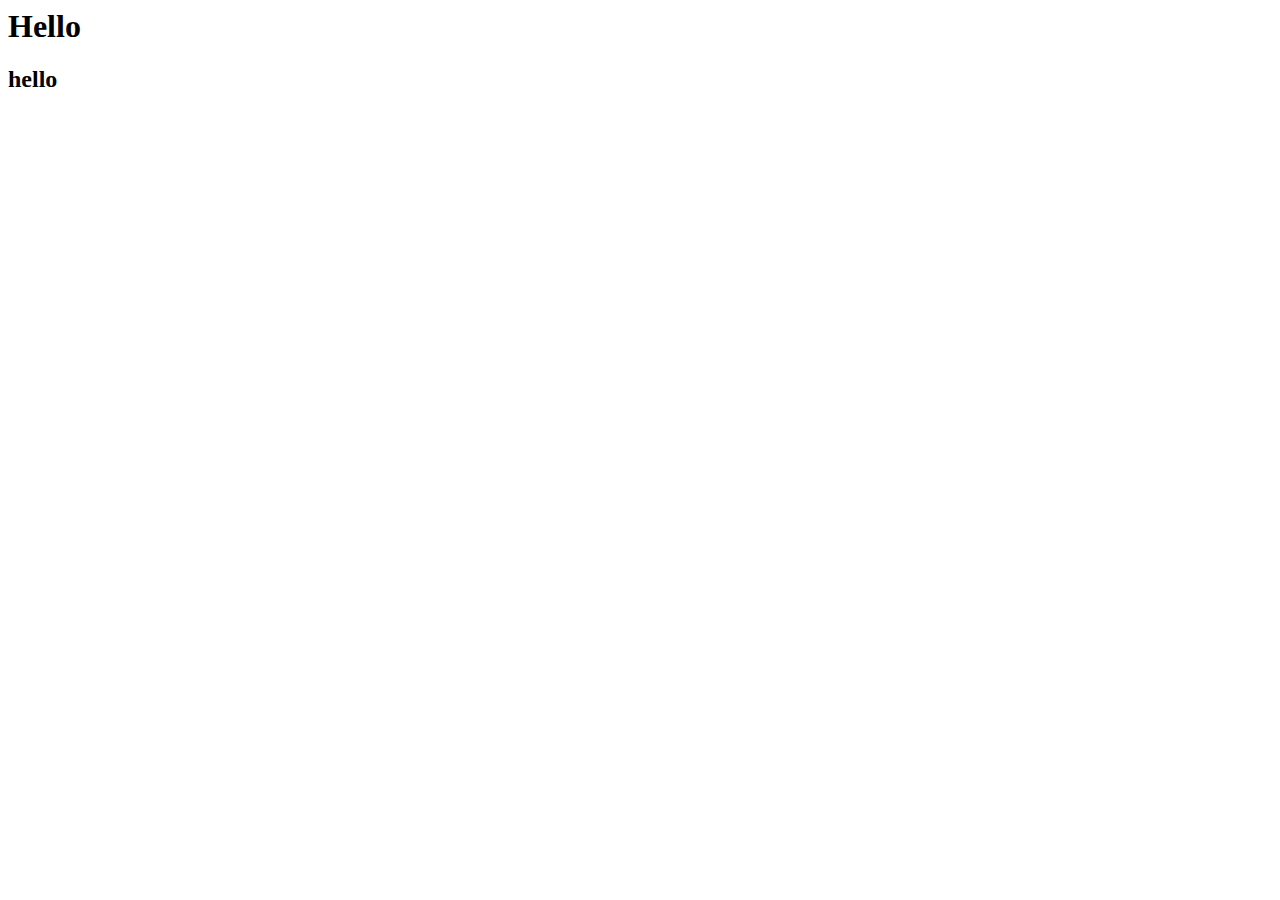
==== index.html @ 5eb70644 "Revert "Revert "Revert "Add jquery for offline use"""" ====
<!DOCTYPE>

<!--
Laurier students need to know if they have enough credit to graduate. The student enters his program 
(say, Computer Science) and the calendar year he wants to graduate from, and the courses he has taken. 
The app will tell the student if he has enough credit to graduate, if not, the app will tell him what 
credit he lacks (such as half a credit in a non-science subject). 
-->

<html>
	<head>
		<title>Alum</title>
		<link rel="stylesheet" href="jquery/jquery.mobile-1.4.5.css" />
		<script src="jquery/jquery-1.11.3.min.js"></script>
		<script>
			$(document).bind('mobileinit',function(){
			    $.mobile.changePage.defaults.changeHash = false;
			    $.mobile.hashListeningEnabled = false;
			    $.mobile.pushStateEnabled = false;
			});
			</script>
		<script src="jquery/jquery.mobile-1.4.5.js"></script>
		
		<body>
			<h1>Hello</h1>
			<h2>hello</h2>
		</body>

		
	</head>
	
</html>
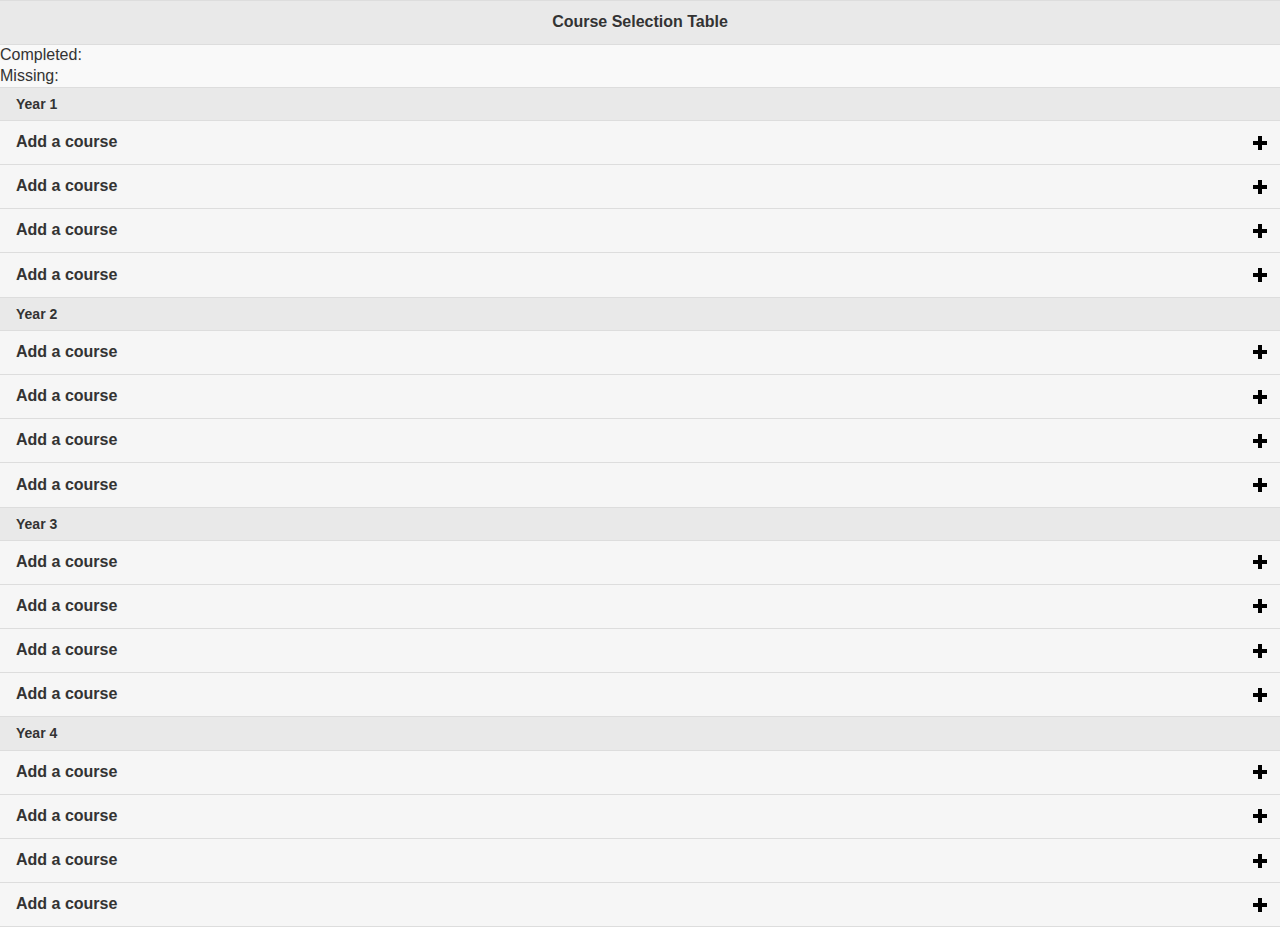
==== commit 469d50b6: "Revert "Revert "Revert "Revert "Add jquery for offline use""""" ====
--- a/index.html
+++ b/index.html
@@ -18,15 +18,46 @@
 			    $.mobile.hashListeningEnabled = false;
 			    $.mobile.pushStateEnabled = false;
 			});
-			</script>
+		</script>
 		<script src="jquery/jquery.mobile-1.4.5.js"></script>
-		
-		<body>
-			<h1>Hello</h1>
-			<h2>hello</h2>
-		</body>
+	</head>
 
-		
-	</head>
-	
+	<body>
+		<div data-role="page" id="table_head">
+			<div data-role="header" data-theme="a">
+				<h1>Course Selection Table</h1>
+			</div>
+
+			<div>Completed:</div>
+			<div id="test1"></div>
+			<div>Missing:</div>
+			<div id="test2"></div>
+
+			<script src="js/app.js"></script>
+			<div data-role="content" id="table">
+				<ul data-role="listview" data-filter="false" data-filter-placeholder="Filter Courses" class="ui-nodisc-icon ui-alt-icon">
+					<li data-role="list-divider">Year 1</li>
+					<li data-icon="plus"><a href="#">Add a course</a></li>		<!--variable list names-->
+					<li data-icon="plus"><a href="#">Add a course</a></li>
+					<li data-icon="plus"><a href="#">Add a course</a></li>
+					<li data-icon="plus"><a href="#">Add a course</a></li>
+					<li data-role="list-divider">Year 2</li>
+					<li data-icon="plus"><a href="#">Add a course</a></li>
+					<li data-icon="plus"><a href="#">Add a course</a></li>
+					<li data-icon="plus"><a href="#">Add a course</a></li>
+					<li data-icon="plus"><a href="#">Add a course</a></li>
+					<li data-role="list-divider">Year 3</li>
+					<li data-icon="plus"><a href="#">Add a course</a></li>
+					<li data-icon="plus"><a href="#">Add a course</a></li>
+					<li data-icon="plus"><a href="#">Add a course</a></li>
+					<li data-icon="plus"><a href="#">Add a course</a></li>
+					<li data-role="list-divider">Year 4</li>
+					<li data-icon="plus"><a href="#">Add a course</a></li>
+					<li data-icon="plus"><a href="#">Add a course</a></li>
+					<li data-icon="plus"><a href="#">Add a course</a></li>
+					<li data-icon="plus"><a href="#">Add a course</a></li>
+				</ul>
+			</div>
+		</div>
+	</body>	
 </html>	
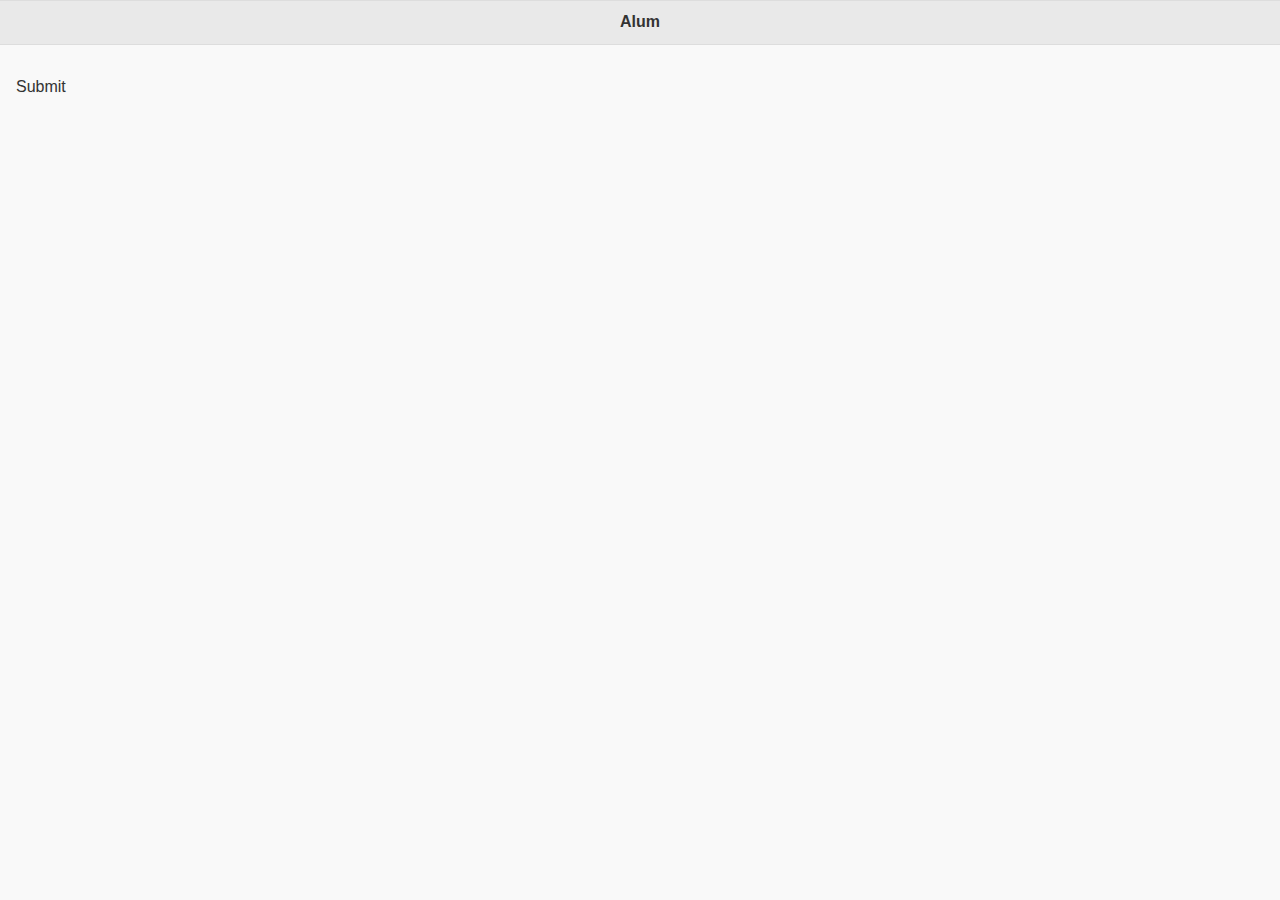
==== commit b280ffa6: "Sign In Page" ====
--- a/index.html
+++ b/index.html
@@ -20,20 +20,25 @@
 			});
 		</script>
 		<script src="jquery/jquery.mobile-1.4.5.js"></script>
+		<script src="js/app.js"></script>
 	</head>
 
+
+
+
 	<body>
-		<div data-role="page" id="table_head">
+		<div data-role="page" id="signIn">
 			<div data-role="header" data-theme="a">
-				<h1>Course Selection Table</h1>
-			</div>
-
-			<div>Completed:</div>
-			<div id="test1"></div>
-			<div>Missing:</div>
-			<div id="test2"></div>
-
-			<script src="js/app.js"></script>
+				<h1>Alum</h1></div>
+			<div data-role="content">
+				<p href="#" data-role="button" class="center-button" onClick="tablePage()">Submit</p></div>
+		</div>
+		
+		<div data-role="page" id="table">
+			<div data-role="header" data-theme="a">
+				<button href="#" class="ui-btn-left ui-btn ui-btn-inline ui-mini ui-corner-all ui-btn-icon-left ui-icon-arrow-l" onClick="signInPage()">Back</button>
+				<button href="#" class="ui-btn-right ui-btn ui-btn-inline ui-mini ui-corner-all ui-btn-icon-left ui-icon-home" onClick="signInPage()">Home</button>
+				<h1>Course Selection</h1></div>
 			<div data-role="content" id="table">
 				<ul data-role="listview" data-filter="false" data-filter-placeholder="Filter Courses" class="ui-nodisc-icon ui-alt-icon">
 					<li data-role="list-divider">Year 1</li>
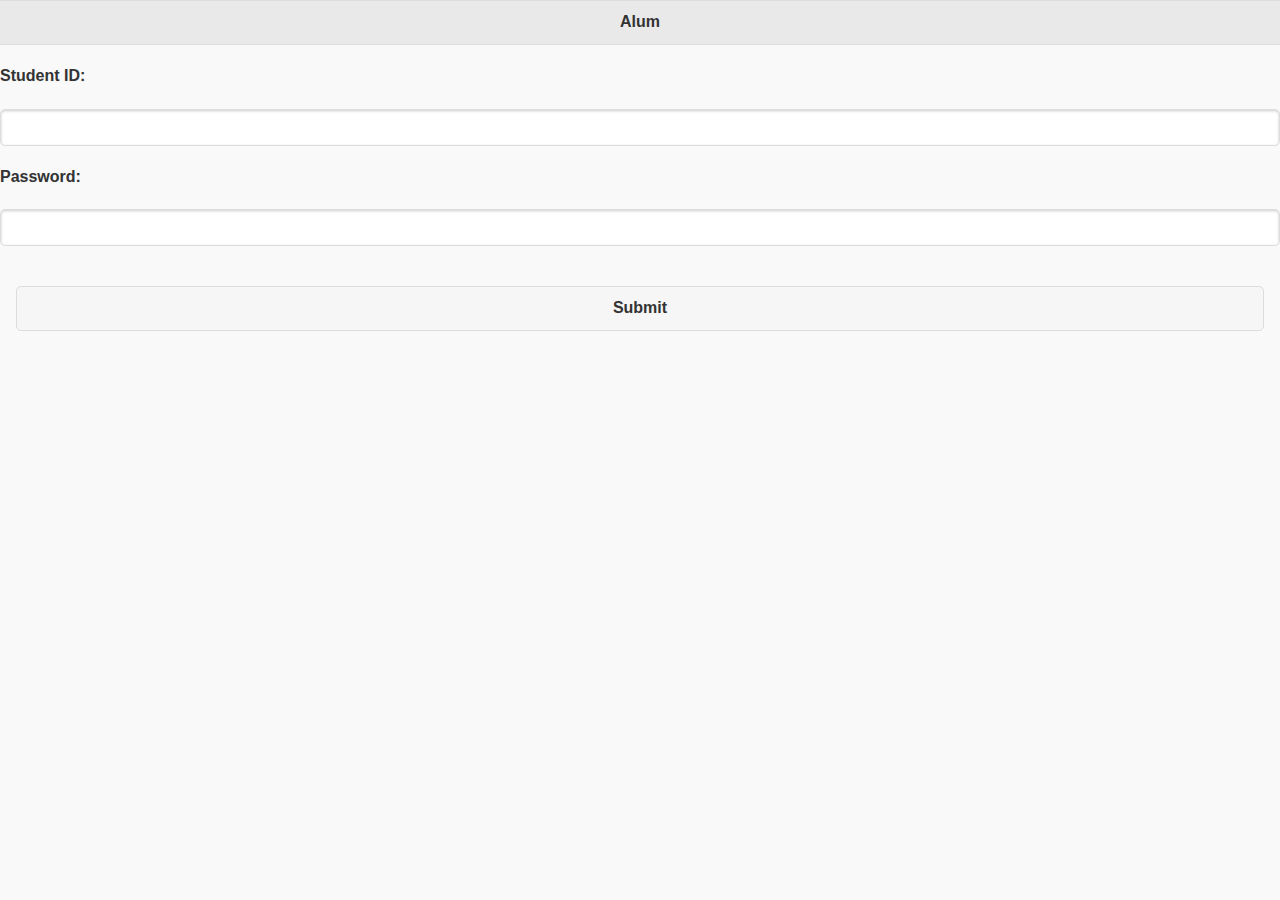
==== commit d5f9b384: "Update" ====
--- a/index.html
+++ b/index.html
@@ -25,18 +25,49 @@
 
 
 
-
 	<body>
 		<div data-role="page" id="signIn">
 			<div data-role="header" data-theme="a">
 				<h1>Alum</h1></div>
+			<div>
+				<form>
+					<h4 for="text">Student ID:</h4>
+					<input type="text" data-clear-btn="true" id="studentId" value=""></form></div>
+			<div>
+				<form>
+					<h4 for="password">Password:</h4>
+					<input type="password" data-clear-btn="true" id="password" value=""></form></div>
 			<div data-role="content">
-				<p href="#" data-role="button" class="center-button" onClick="tablePage()">Submit</p></div>
+				<div href="#" class="ui-btn ui-corner-all" onClick="programSelectPage()">Submit</div></div>
 		</div>
 		
+
+
+		<div data-role="page" id="programSelect">
+			<div data-role="header" data-theme="a">
+				<a href="#" data-rel="back" class="ui-btn-left ui-btn ui-icon-back ui-btn-icon-notext ui-shadow ui-corner-all" data-role="button" role="button">Back</a>
+				<button href="#" class="ui-btn-right ui-btn ui-btn-inline ui-mini ui-corner-all ui-btn-icon-left ui-icon-home" onClick="signInPage()">Home</button>
+				<h1>Program Selection</h1>
+			</div>
+			<div>
+				<!--year select wheel-->	
+				<h4 for="yearpicker">Expected Gradaution Year:</h4>
+				<select name="yearpicker" id="yearpicker"></select>
+				<script>
+					for (i = new Date().getFullYear(); i < 2050; i++){
+					    $('#yearpicker').append($('<option />').val(i).html(i));
+					}	
+				</script>
+			</div>
+			<div data-role="content">
+				<div href="#" class="ui-btn ui-corner-all" onClick="tablePage()">Submit</div></div>
+		</div>
+
+
+
 		<div data-role="page" id="table">
 			<div data-role="header" data-theme="a">
-				<button href="#" class="ui-btn-left ui-btn ui-btn-inline ui-mini ui-corner-all ui-btn-icon-left ui-icon-arrow-l" onClick="signInPage()">Back</button>
+				<a href="#" data-rel="back" class="ui-btn-left ui-btn ui-icon-back ui-btn-icon-notext ui-shadow ui-corner-all" data-role="button" role="button">Back</a>
 				<button href="#" class="ui-btn-right ui-btn ui-btn-inline ui-mini ui-corner-all ui-btn-icon-left ui-icon-home" onClick="signInPage()">Home</button>
 				<h1>Course Selection</h1></div>
 			<div data-role="content" id="table">
@@ -64,5 +95,8 @@
 				</ul>
 			</div>
 		</div>
+
+
+
 	</body>	
 </html>	
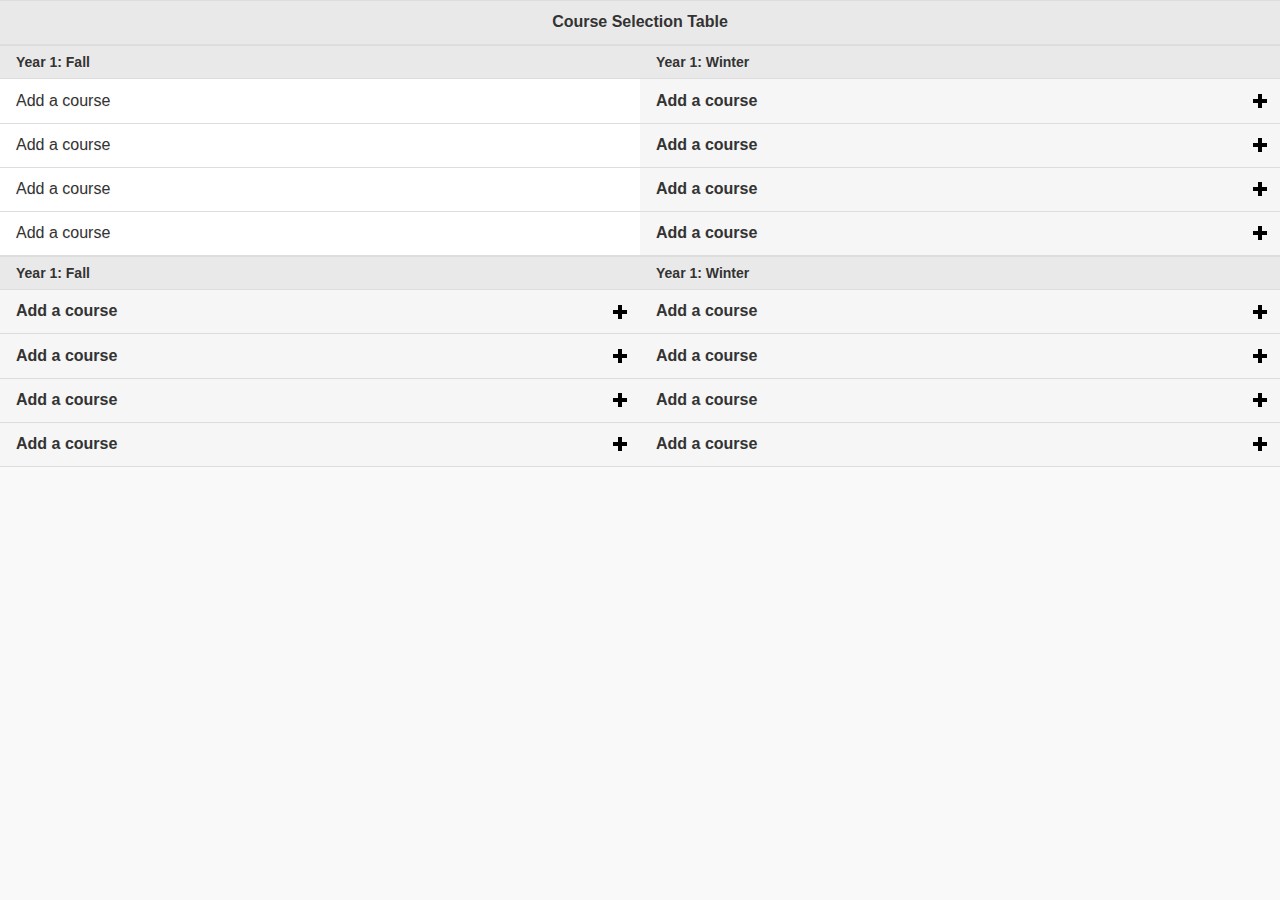
==== commit 1b46f556: "Add pages" ====
--- a/index.html
+++ b/index.html
@@ -23,80 +23,71 @@
 		<script src="js/app.js"></script>
 	</head>
 
+	<body>
+		<div data-role="page" id="table_head">
+			<div data-role="header" data-theme="a">
+				<h1>Course Selection Table</h1>
+			</div>
+		
+		
+			<div class="ui-grid-a">
+				<div class="ui-block-a">
+					<ul data-role="listview" data-filter="false" data-filter-placeholder="Filter Courses" class="ui-nodisc-icon ui-alt-icon">
+						<li data-role="list-divider">Year 1: Fall</li>
+					
+						<li data-icon="plus">Add a course</li>
+						<li data-icon="plus">Add a course</li>
+						<li data-icon="plus">Add a course</li>
+						<li data-icon="plus">Add a course</li>
+						
+					
+					</ul>
+				</div>
+
+				<div class="ui-block-b">
+					<ul data-role="listview" data-filter="false" data-filter-placeholder="Filter Courses" class="ui-nodisc-icon ui-alt-icon">
+						<li data-role="list-divider">Year 1: Winter</li>
+					
+						<li data-icon="plus"><a href="#">Add a course</a></li>
+						<li data-icon="plus"><a href="#">Add a course</a></li>
+						<li data-icon="plus"><a href="#">Add a course</a></li>
+						<li data-icon="plus"><a href="#">Add a course</a></li>
+					
+					</ul>
+				</div>
+								
+			</div>
+			
+			<div class="ui-grid-a">
+				<div class="ui-block-a">
+					<ul data-role="listview" data-filter="false" data-filter-placeholder="Filter Courses" class="ui-nodisc-icon ui-alt-icon">
+						<li data-role="list-divider">Year 1: Fall</li>
+					
+						<li data-icon="plus"><a href="#">Add a course</a></li>
+						<li data-icon="plus"><a href="#">Add a course</a></li>
+						<li data-icon="plus"><a href="#">Add a course</a></li>
+						<li data-icon="plus"><a href="#">Add a course</a></li>
+					
+					</ul>
+				</div>
+
+				<div class="ui-block-b">
+					<ul data-role="listview" data-filter="false" data-filter-placeholder="Filter Courses" class="ui-nodisc-icon ui-alt-icon">
+						<li data-role="list-divider">Year 1: Winter</li>
+					
+						<li data-icon="plus"><a href="#">Add a course</a></li>
+						<li data-icon="plus"><a href="#">Add a course</a></li>
+						<li data-icon="plus"><a href="#">Add a course</a></li>
+						<li data-icon="plus"><a href="#">Add a course</a></li>
+					
+					</ul>
+				</div>
+								
+			</div>
+
+			
 
 
-	<body>
-		<div data-role="page" id="signIn">
-			<div data-role="header" data-theme="a">
-				<h1>Alum</h1></div>
-			<div>
-				<form>
-					<h4 for="text">Student ID:</h4>
-					<input type="text" data-clear-btn="true" id="studentId" value=""></form></div>
-			<div>
-				<form>
-					<h4 for="password">Password:</h4>
-					<input type="password" data-clear-btn="true" id="password" value=""></form></div>
-			<div data-role="content">
-				<div href="#" class="ui-btn ui-corner-all" onClick="programSelectPage()">Submit</div></div>
 		</div>
-		
-
-
-		<div data-role="page" id="programSelect">
-			<div data-role="header" data-theme="a">
-				<a href="#" data-rel="back" class="ui-btn-left ui-btn ui-icon-back ui-btn-icon-notext ui-shadow ui-corner-all" data-role="button" role="button">Back</a>
-				<button href="#" class="ui-btn-right ui-btn ui-btn-inline ui-mini ui-corner-all ui-btn-icon-left ui-icon-home" onClick="signInPage()">Home</button>
-				<h1>Program Selection</h1>
-			</div>
-			<div>
-				<!--year select wheel-->	
-				<h4 for="yearpicker">Expected Gradaution Year:</h4>
-				<select name="yearpicker" id="yearpicker"></select>
-				<script>
-					for (i = new Date().getFullYear(); i < 2050; i++){
-					    $('#yearpicker').append($('<option />').val(i).html(i));
-					}	
-				</script>
-			</div>
-			<div data-role="content">
-				<div href="#" class="ui-btn ui-corner-all" onClick="tablePage()">Submit</div></div>
-		</div>
-
-
-
-		<div data-role="page" id="table">
-			<div data-role="header" data-theme="a">
-				<a href="#" data-rel="back" class="ui-btn-left ui-btn ui-icon-back ui-btn-icon-notext ui-shadow ui-corner-all" data-role="button" role="button">Back</a>
-				<button href="#" class="ui-btn-right ui-btn ui-btn-inline ui-mini ui-corner-all ui-btn-icon-left ui-icon-home" onClick="signInPage()">Home</button>
-				<h1>Course Selection</h1></div>
-			<div data-role="content" id="table">
-				<ul data-role="listview" data-filter="false" data-filter-placeholder="Filter Courses" class="ui-nodisc-icon ui-alt-icon">
-					<li data-role="list-divider">Year 1</li>
-					<li data-icon="plus"><a href="#">Add a course</a></li>		<!--variable list names-->
-					<li data-icon="plus"><a href="#">Add a course</a></li>
-					<li data-icon="plus"><a href="#">Add a course</a></li>
-					<li data-icon="plus"><a href="#">Add a course</a></li>
-					<li data-role="list-divider">Year 2</li>
-					<li data-icon="plus"><a href="#">Add a course</a></li>
-					<li data-icon="plus"><a href="#">Add a course</a></li>
-					<li data-icon="plus"><a href="#">Add a course</a></li>
-					<li data-icon="plus"><a href="#">Add a course</a></li>
-					<li data-role="list-divider">Year 3</li>
-					<li data-icon="plus"><a href="#">Add a course</a></li>
-					<li data-icon="plus"><a href="#">Add a course</a></li>
-					<li data-icon="plus"><a href="#">Add a course</a></li>
-					<li data-icon="plus"><a href="#">Add a course</a></li>
-					<li data-role="list-divider">Year 4</li>
-					<li data-icon="plus"><a href="#">Add a course</a></li>
-					<li data-icon="plus"><a href="#">Add a course</a></li>
-					<li data-icon="plus"><a href="#">Add a course</a></li>
-					<li data-icon="plus"><a href="#">Add a course</a></li>
-				</ul>
-			</div>
-		</div>
-
-
-
 	</body>	
 </html>	
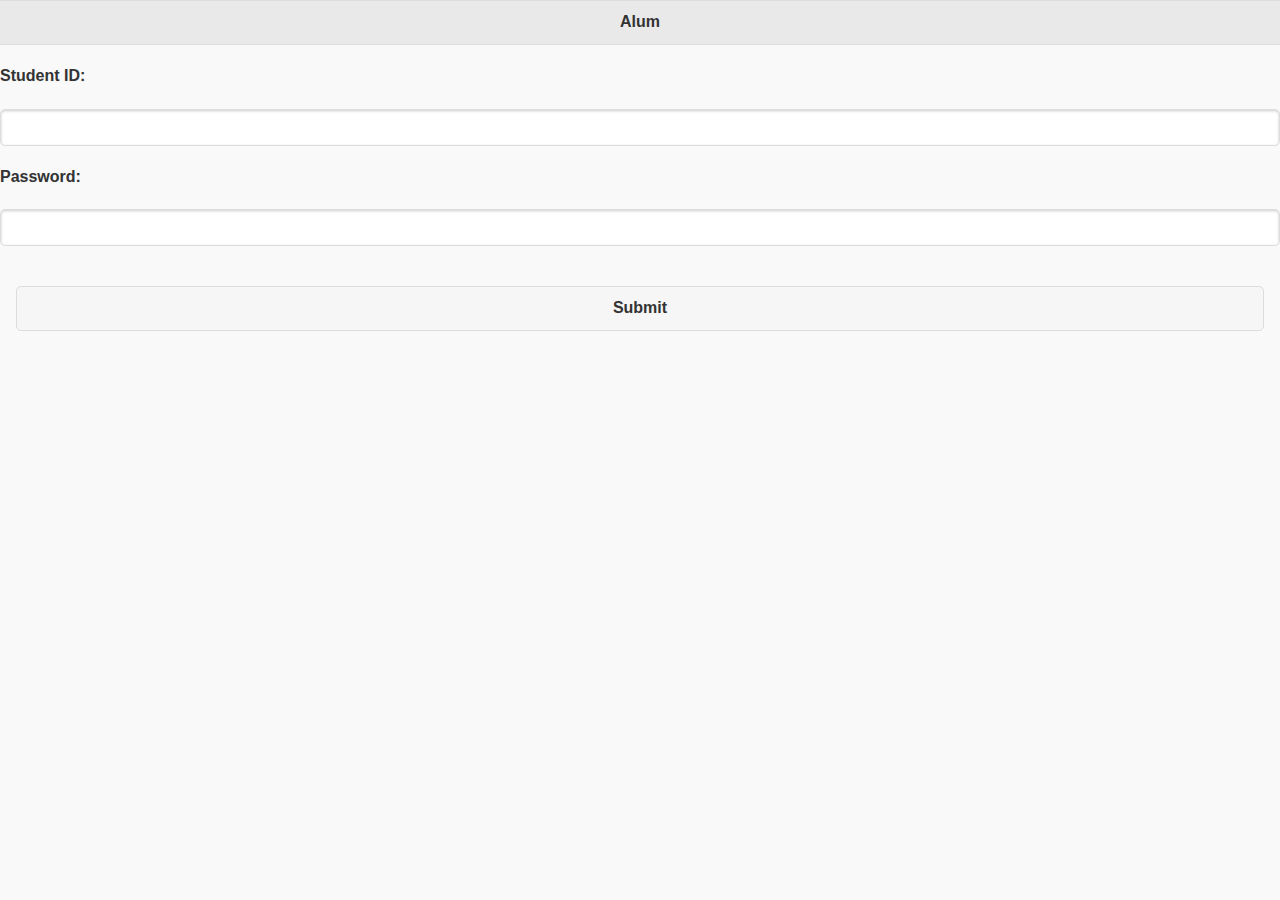
==== commit 3c5abe12: "Update index" ====
--- a/index.html
+++ b/index.html
@@ -23,71 +23,80 @@
 		<script src="js/app.js"></script>
 	</head>
 
-	<body>
-		<div data-role="page" id="table_head">
-			<div data-role="header" data-theme="a">
-				<h1>Course Selection Table</h1>
-			</div>
-		
-		
-			<div class="ui-grid-a">
-				<div class="ui-block-a">
-					<ul data-role="listview" data-filter="false" data-filter-placeholder="Filter Courses" class="ui-nodisc-icon ui-alt-icon">
-						<li data-role="list-divider">Year 1: Fall</li>
-					
-						<li data-icon="plus">Add a course</li>
-						<li data-icon="plus">Add a course</li>
-						<li data-icon="plus">Add a course</li>
-						<li data-icon="plus">Add a course</li>
-						
-					
-					</ul>
-				</div>
-
-				<div class="ui-block-b">
-					<ul data-role="listview" data-filter="false" data-filter-placeholder="Filter Courses" class="ui-nodisc-icon ui-alt-icon">
-						<li data-role="list-divider">Year 1: Winter</li>
-					
-						<li data-icon="plus"><a href="#">Add a course</a></li>
-						<li data-icon="plus"><a href="#">Add a course</a></li>
-						<li data-icon="plus"><a href="#">Add a course</a></li>
-						<li data-icon="plus"><a href="#">Add a course</a></li>
-					
-					</ul>
-				</div>
-								
-			</div>
-			
-			<div class="ui-grid-a">
-				<div class="ui-block-a">
-					<ul data-role="listview" data-filter="false" data-filter-placeholder="Filter Courses" class="ui-nodisc-icon ui-alt-icon">
-						<li data-role="list-divider">Year 1: Fall</li>
-					
-						<li data-icon="plus"><a href="#">Add a course</a></li>
-						<li data-icon="plus"><a href="#">Add a course</a></li>
-						<li data-icon="plus"><a href="#">Add a course</a></li>
-						<li data-icon="plus"><a href="#">Add a course</a></li>
-					
-					</ul>
-				</div>
-
-				<div class="ui-block-b">
-					<ul data-role="listview" data-filter="false" data-filter-placeholder="Filter Courses" class="ui-nodisc-icon ui-alt-icon">
-						<li data-role="list-divider">Year 1: Winter</li>
-					
-						<li data-icon="plus"><a href="#">Add a course</a></li>
-						<li data-icon="plus"><a href="#">Add a course</a></li>
-						<li data-icon="plus"><a href="#">Add a course</a></li>
-						<li data-icon="plus"><a href="#">Add a course</a></li>
-					
-					</ul>
-				</div>
-								
-			</div>
-
-			
 
 
+	<body>
+		<div data-role="page" id="signIn">
+			<div data-role="header" data-theme="a">
+				<h1>Alum</h1></div>
+			<div>
+				<form>
+					<h4 for="text">Student ID:</h4>
+					<input type="text" data-clear-btn="true" id="studentId" value=""></form></div>
+			<div>
+				<form>
+					<h4 for="password">Password:</h4>
+					<input type="password" data-clear-btn="true" id="password" value=""></form></div>
+			<div data-role="content">
+				<div href="#" class="ui-btn ui-corner-all" onClick="programSelectPage()">Submit</div></div>
 		</div>
+		
+
+
+		<div data-role="page" id="programSelect">
+			<div data-role="header" data-theme="a">
+				<a href="#" data-rel="back" class="ui-btn-left ui-btn ui-icon-back ui-btn-icon-notext ui-shadow ui-corner-all" data-role="button" role="button">Back</a>
+				<a href="#" class="ui-btn-right ui-btn ui-icon-home ui-btn-icon-notext ui-shadow ui-corner-all" onClick="signInPage()">Home</a>
+				<h1>Program Selection</h1>
+			</div>
+			<div>
+				<!--year select wheel-->	
+				<h4 for="yearpicker">Expected Gradaution Year:</h4>
+				<select name="yearpicker" id="yearpicker"></select>
+				<script>
+					for (i = new Date().getFullYear(); i < 2030; i++){
+					    $('#yearpicker').append($('<option />').val(i).html(i));
+					}	
+				</script>
+			</div>
+			<div data-role="content">
+				<div href="#" class="ui-btn ui-corner-all" onClick="tablePage()">Submit</div></div>
+		</div>
+
+
+
+		<div data-role="page" id="table">
+			<div data-role="header" data-theme="a">
+				<a href="#" data-rel="back" class="ui-btn-left ui-btn ui-icon-back ui-btn-icon-notext ui-shadow ui-corner-all" data-role="button" role="button">Back</a>
+				<a href="#" class="ui-btn-right ui-btn ui-icon-home ui-btn-icon-notext ui-shadow ui-corner-all" onClick="signInPage()">Home</a>
+				<h1>Course Selection</h1></div>
+			<div data-role="content" id="table">
+				<ul data-role="listview" data-filter="false" data-filter-placeholder="Filter Courses" class="ui-nodisc-icon ui-alt-icon">
+					<li data-role="list-divider">Year 1</li>
+					<li data-icon="plus"><a href="#">Add a course</a></li>		<!--variable list names-->
+					<li data-icon="plus"><a href="#">Add a course</a></li>
+					<li data-icon="plus"><a href="#">Add a course</a></li>
+					<li data-icon="plus"><a href="#">Add a course</a></li>
+					<li data-role="list-divider">Year 2</li>
+					<li data-icon="plus"><a href="#">Add a course</a></li>
+					<li data-icon="plus"><a href="#">Add a course</a></li>
+					<li data-icon="plus"><a href="#">Add a course</a></li>
+					<li data-icon="plus"><a href="#">Add a course</a></li>
+					<li data-role="list-divider">Year 3</li>
+					<li data-icon="plus"><a href="#">Add a course</a></li>
+					<li data-icon="plus"><a href="#">Add a course</a></li>
+					<li data-icon="plus"><a href="#">Add a course</a></li>
+					<li data-icon="plus"><a href="#">Add a course</a></li>
+					<li data-role="list-divider">Year 4</li>
+					<li data-icon="plus"><a href="#">Add a course</a></li>
+					<li data-icon="plus"><a href="#">Add a course</a></li>
+					<li data-icon="plus"><a href="#">Add a course</a></li>
+					<li data-icon="plus"><a href="#">Add a course</a></li>
+				</ul>
+			</div>
+		</div>
+
+
+
 	</body>	
 </html>	
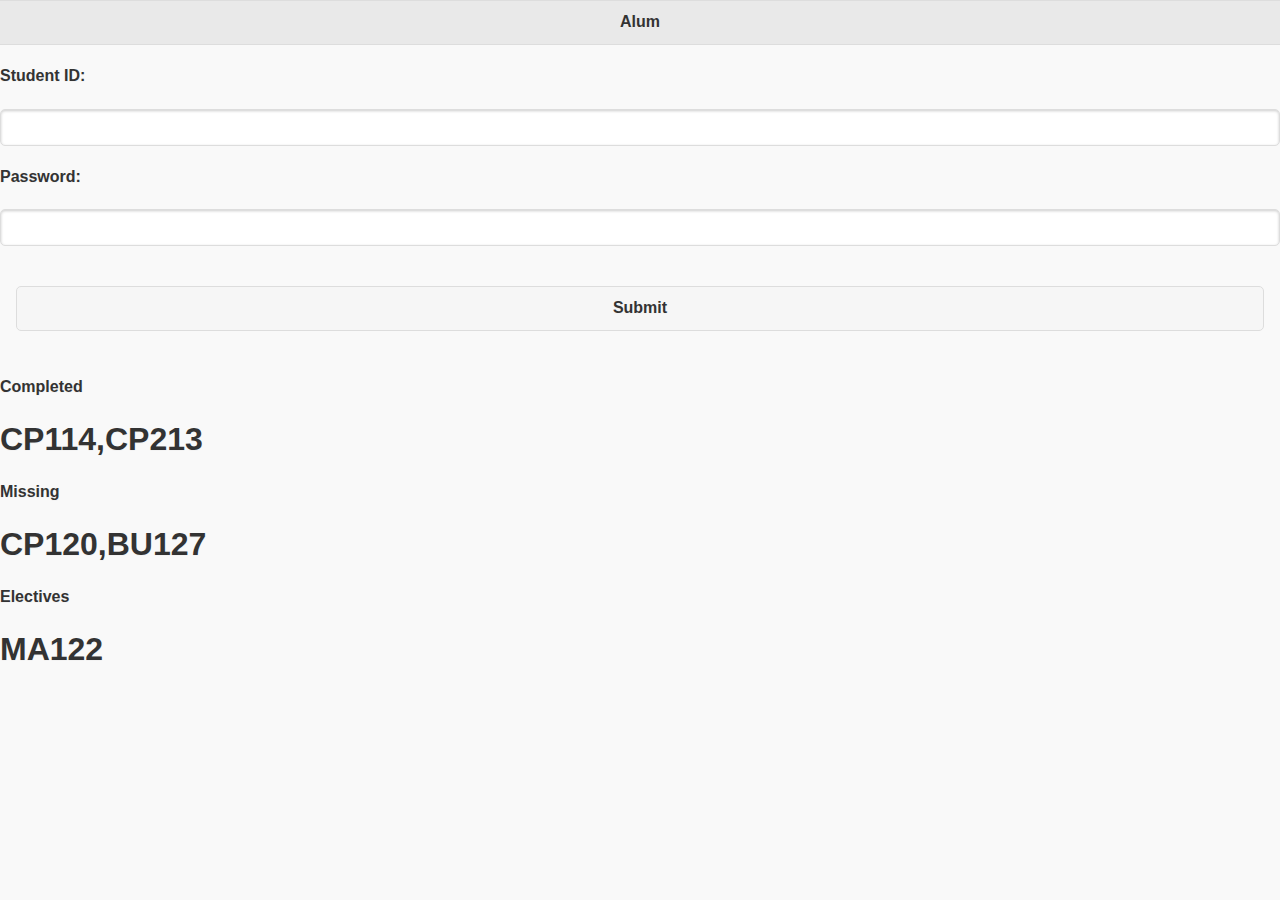
==== commit 3fab0005: "Update" ====
--- a/index.html
+++ b/index.html
@@ -1,10 +1,7 @@
 <!DOCTYPE>
 
 <!--
-Laurier students need to know if they have enough credit to graduate. The student enters his program 
-(say, Computer Science) and the calendar year he wants to graduate from, and the courses he has taken. 
-The app will tell the student if he has enough credit to graduate, if not, the app will tell him what 
-credit he lacks (such as half a credit in a non-science subject). 
+Laurier students need to know if they have enough credit to graduate. The student enters his program (say, Computer Science) and the calendar year he wants to graduate from, and the courses he has taken. The app will tell the student if he has enough credit to graduate, if not, the app will tell him what credit he lacks (such as half a credit in a non-science subject). 
 -->
 
 <html>
@@ -21,6 +18,7 @@
 		</script>
 		<script src="jquery/jquery.mobile-1.4.5.js"></script>
 		<script src="js/app.js"></script>
+		<link rel="stylesheet" href="css/app.css" />
 	</head>
 
 
@@ -38,7 +36,16 @@
 					<h4 for="password">Password:</h4>
 					<input type="password" data-clear-btn="true" id="password" value=""></form></div>
 			<div data-role="content">
-				<div href="#" class="ui-btn ui-corner-all" onClick="programSelectPage()">Submit</div></div>
+				<div href="#" class="ui-btn ui-corner-all" onClick="saveUser()">Submit</div></div>
+
+			<div>
+				<h4>Completed</h4>
+				<h1 id="completed"></h1>
+				<h4>Missing</h4>
+				<h1 id="missing"></h1>
+				<h4>Electives</h4>
+				<h1 id="elective"></h1>
+			</div>
 		</div>
 		
 
@@ -50,20 +57,27 @@
 				<h1>Program Selection</h1>
 			</div>
 			<div>
+				<h4 for="program">Select program:</h4>
+				<select name="program" id="program" data-native-menu="false">
+					<option value="CS">Honours BSc Computer Science</option>
+					<option value="CSBBA">Honours BSc in Computer Science and Honours Bachelor of Business Administration</option>
+					<option value="CSM">Honours BSc Computer Science and Mathematics</option>
+					<option value="CSP">Honours BSc Computer Science and Psychology</option>
+					<option value="CCE">Honours BSc Computing & Computer Electronics</option>
+					<option value="PH">Honours BSc Physics</option>
+					<option value="M">Honours BSc Mathematics</option>
+					<option value="FM">Honours BSc Financial Mathematics</option>
+				</select>
 				<!--year select wheel-->	
 				<h4 for="yearpicker">Expected Gradaution Year:</h4>
-				<select name="yearpicker" id="yearpicker"></select>
-				<script>
-					for (i = new Date().getFullYear(); i < 2030; i++){
-					    $('#yearpicker').append($('<option />').val(i).html(i));
-					}	
-				</script>
+				<select name="yearpicker" id="yearpicker" data-native-menu="false"></select>
 			</div>
 			<div data-role="content">
-				<div href="#" class="ui-btn ui-corner-all" onClick="tablePage()">Submit</div></div>
+				<div href="#" class="ui-btn ui-corner-all" onClick="saveProfile()">Submit</div>
+			</div>
 		</div>
 
-
+ 
 
 		<div data-role="page" id="table">
 			<div data-role="header" data-theme="a">
@@ -94,9 +108,42 @@
 					<li data-icon="plus"><a href="#">Add a course</a></li>
 				</ul>
 			</div>
+			<div data-role="content">
+				<div href="#" class="ui-btn ui-corner-all" onClick="gradPage()">Submit (Grad)</div></div>
+				<div href="#" class="ui-btn ui-corner-all" onClick="uneligiblePage()">Submit (Sorry)</div></div>
 		</div>
 
+		<div data-role="page" id="notEligible">
+			<div data-role="header" data-theme="a">
+				<a href="#" data-rel="back" class="ui-btn-left ui-btn ui-icon-back ui-btn-icon-notext ui-shadow ui-corner-all" data-role="button" role="button">Back</a>
+				<a href="#" class="ui-btn-right ui-btn ui-icon-home ui-btn-icon-notext ui-shadow ui-corner-all" onClick="signInPage()">Home</a>
+				<h1>Sorry</h1>
+			</div>
+			<h1 style="text-align:center">You are uneligible to graduate at this time.</h1>
+			<h4 for="missinglist">Missing Courses:</h4>
+			<ul data-role="listview" id="missinglist" data-inset="true" class="ui-listview ui-listview-inset ui-corner-all ui-shadow"></ul>
+		</div>
 
+		<div data-role="page" id="congratulations">
+			<div data-role="header" data-theme="a">
+				<a href="#" data-rel="back" class="ui-btn-left ui-btn ui-icon-back ui-btn-icon-notext ui-shadow ui-corner-all" data-role="button" role="button">Back</a>
+				<a href="#" class="ui-btn-right ui-btn ui-icon-home ui-btn-icon-notext ui-shadow ui-corner-all" onClick="signInPage()">Home</a>
+				<h1>Congratulations</h1>
+			</div>
+			<h1 style="text-align:center" id="congratYear">You are eligible to graduate in year </h1>
+			<script>
+				$("#congratYear").append(sessionStorage.year+'!');
+			</script>
+		</div>
+	</body>	
 
-	</body>	
+	<script type="text/javascript">	
+		year();			
+		var eligibleParts = eligibility(currentCourses, programCourses);
+		var completedCourses = eligibleParts[0];
+		var missingCourses = eligibleParts[1];
+		var electiveCourses = eligibleParts[2];
+		fillMissingList(missingCourses);
+	</script>
+	<ref
 </html>	
--- a/css/app.css
+++ b/css/app.css
@@ -0,0 +1,4 @@
+.center-button{
+	margin: 0 !important;
+}
+
